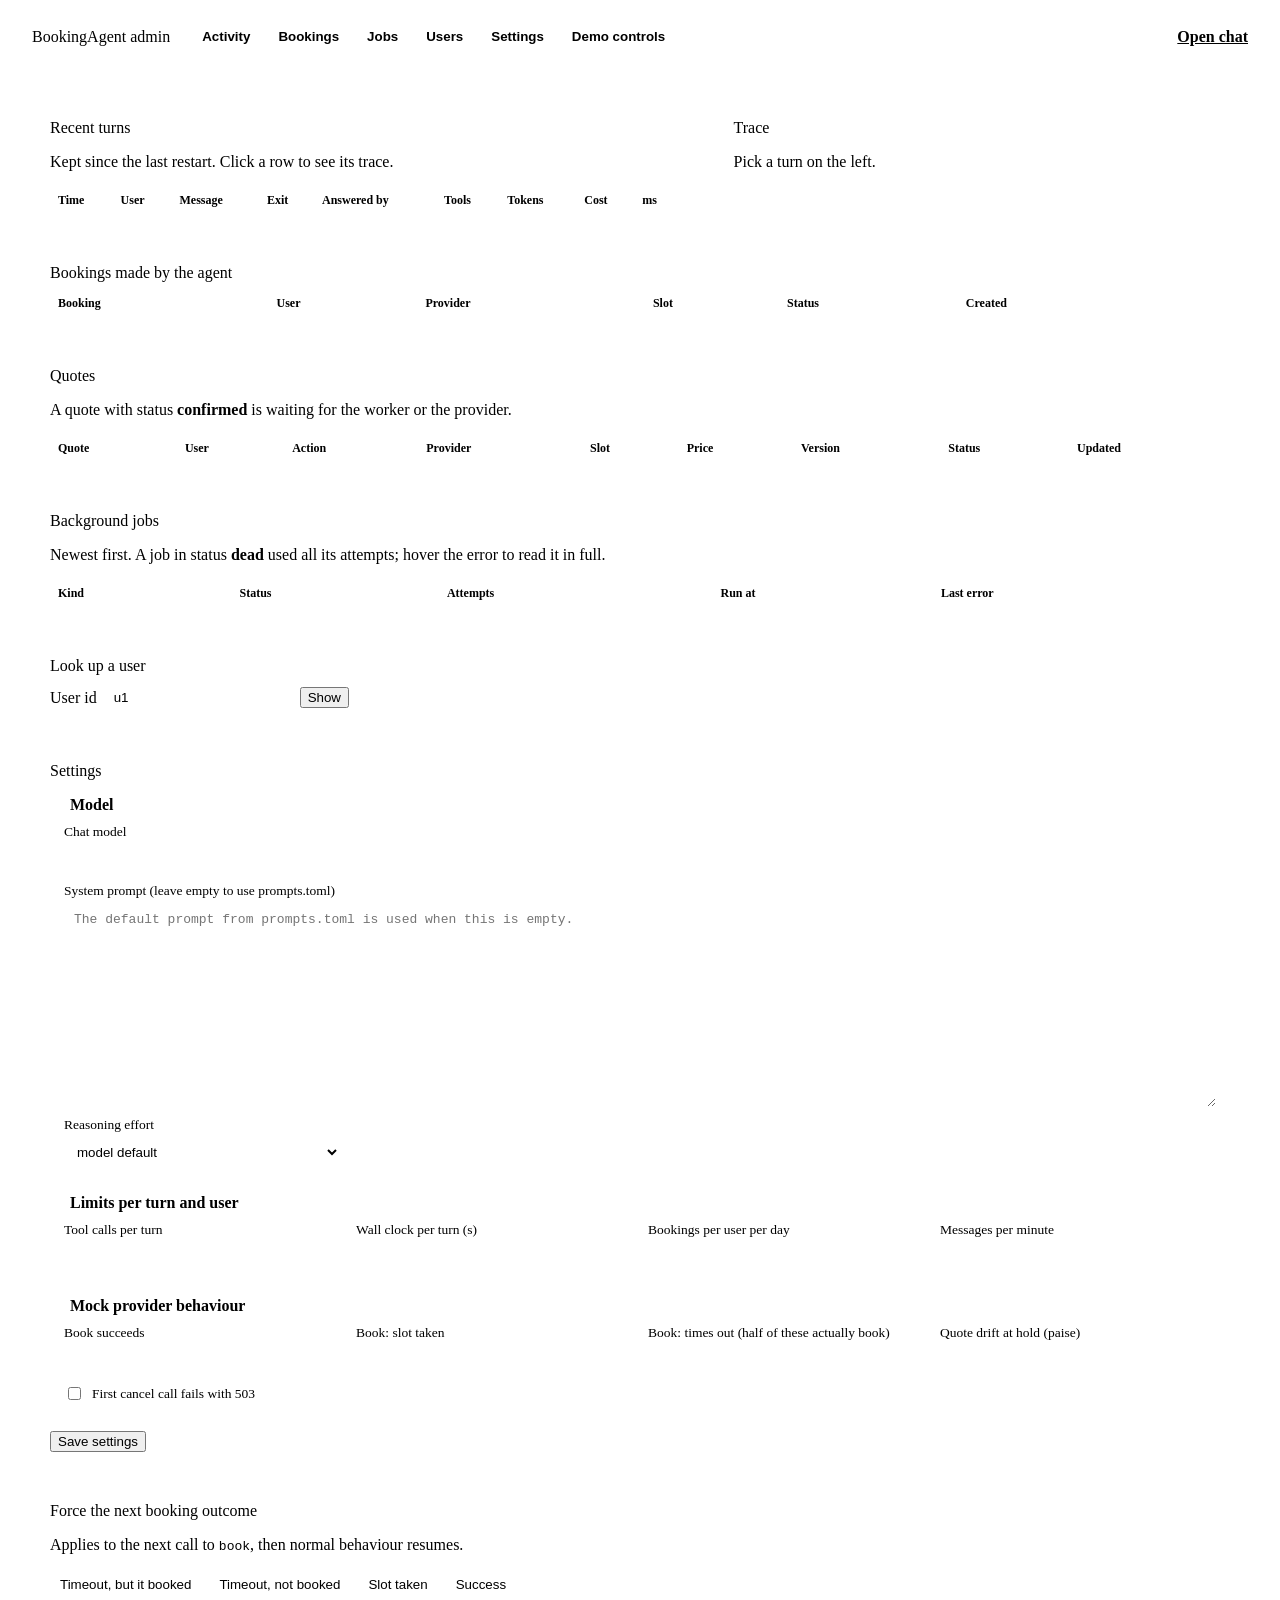
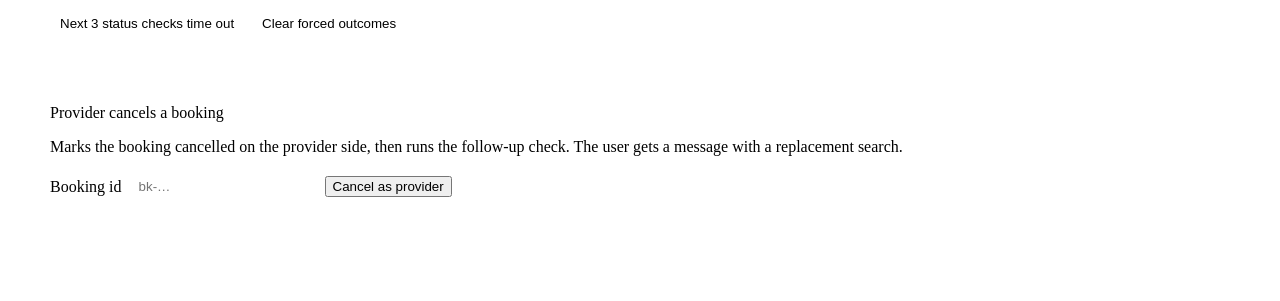
==== src/booking_agent/web/admin/index.html @ 3f793380 "BookingAgent: chat agent that books, reschedules and cancels home-service visits - Search, offers an" ====
<!doctype html>
<html lang="en">
<head>
  <meta charset="utf-8">
  <meta name="viewport" content="width=device-width, initial-scale=1">
  <title>BookingAgent admin</title>
  <link rel="preconnect" href="https://fonts.googleapis.com">
  <link rel="preconnect" href="https://fonts.gstatic.com" crossorigin>
  <link rel="stylesheet" href="https://fonts.googleapis.com/css2?family=Atkinson+Hyperlegible:wght@400;700&family=Bricolage+Grotesque:opsz,wght@12..96,500;12..96,700&display=swap">
  <link rel="stylesheet" href="/ui/styles.css">
  <link rel="stylesheet" href="admin.css">
</head>
<body class="admin">
  <header class="admin-head">
    <h1>BookingAgent admin</h1>
    <nav class="tabs" role="tablist">
      <button role="tab" data-tab="activity" aria-selected="true">Activity</button>
      <button role="tab" data-tab="bookings">Bookings</button>
      <button role="tab" data-tab="jobs">Jobs</button>
      <button role="tab" data-tab="users">Users</button>
      <button role="tab" data-tab="settings">Settings</button>
      <button role="tab" data-tab="demo">Demo controls</button>
    </nav>
    <a class="to-chat" href="/ui/">Open chat</a>
  </header>
  <main class="admin-main">
    <section id="tab-activity" class="tab">
      <div class="counts" id="counts"></div>
      <div class="split">
        <div class="panel-card">
          <h2>Recent turns</h2>
          <p class="hint">Kept since the last restart. Click a row to see its trace.</p>
          <div class="table-wrap"><table id="activity"><thead><tr>
            <th>Time</th><th>User</th><th>Message</th><th>Exit</th><th>Answered by</th><th>Tools</th><th>Tokens</th><th>Cost</th><th>ms</th>
          </tr></thead><tbody></tbody></table></div>
        </div>
        <div class="panel-card" id="trace-card">
          <h2>Trace</h2>
          <p class="hint" id="trace-hint">Pick a turn on the left.</p>
          <ol class="timeline" id="timeline"></ol>
        </div>
      </div>
    </section>
    <section id="tab-bookings" class="tab" hidden>
      <div class="panel-card"><h2>Bookings made by the agent</h2>
        <div class="table-wrap"><table id="bookings-table"><thead><tr><th>Booking</th><th>User</th><th>Provider</th><th>Slot</th><th>Status</th><th>Created</th><th></th></tr></thead><tbody></tbody></table></div></div>
      <div class="panel-card"><h2>Quotes</h2>
        <p class="hint">A quote with status <b>confirmed</b> is waiting for the worker or the provider.</p>
        <div class="table-wrap"><table id="quotes-table"><thead><tr><th>Quote</th><th>User</th><th>Action</th><th>Provider</th><th>Slot</th><th>Price</th><th>Version</th><th>Status</th><th>Updated</th></tr></thead><tbody></tbody></table></div></div>
    </section>
    <section id="tab-jobs" class="tab" hidden>
      <div class="panel-card"><h2>Background jobs</h2>
        <p class="hint">Newest first. A job in status <b>dead</b> used all its attempts; hover the error to read it in full.</p>
        <div class="table-wrap"><table id="jobs-table"><thead><tr><th>Kind</th><th>Status</th><th>Attempts</th><th>Run at</th><th>Last error</th></tr></thead><tbody></tbody></table></div></div>
    </section>
    <section id="tab-users" class="tab" hidden>
      <div class="panel-card">
        <h2>Look up a user</h2>
        <form id="user-form" class="inline-form"><label for="user-q">User id</label><input id="user-q" value="u1"><button class="btn-confirm" type="submit">Show</button></form>
        <div id="user-out"></div>
      </div>
    </section>
    <section id="tab-settings" class="tab" hidden>
      <form id="settings-form" class="panel-card settings">
        <h2>Settings</h2>
        <p class="hint" id="settings-info"></p>
        <fieldset><legend>Model</legend>
          <label>Chat model <input name="llm_model"></label>
          <label class="wide">System prompt (leave empty to use prompts.toml)
            <textarea name="system_prompt" rows="10" placeholder="The default prompt from prompts.toml is used when this is empty."></textarea></label>
          <label>Reasoning effort <select name="llm_reasoning_effort"><option value="">model default</option><option>none</option><option>low</option><option>medium</option><option>high</option></select></label>
        </fieldset>
        <fieldset><legend>Limits per turn and user</legend>
          <label>Tool calls per turn <input name="tool_calls_per_turn" type="number" min="3" max="50"></label>
          <label>Wall clock per turn (s) <input name="wall_clock_s" type="number" step="1" min="5" max="120"></label>
          <label>Bookings per user per day <input name="bookings_per_user_per_day" type="number" min="1" max="100"></label>
          <label>Messages per minute <input name="messages_per_minute" type="number" min="1" max="600"></label>
        </fieldset>
        <fieldset><legend>Mock provider behaviour</legend>
          <label>Book succeeds <input name="book_success" type="number" step="0.05" min="0" max="1"></label>
          <label>Book: slot taken <input name="book_slot_taken" type="number" step="0.05" min="0" max="1"></label>
          <label>Book: times out (half of these actually book) <input name="book_timeout" type="number" step="0.05" min="0" max="1"></label>
          <label>Quote drift at hold (paise) <input name="quote_drift_paise" type="number" step="100" min="0"></label>
          <label class="check"><input name="cancel_first_call_503" type="checkbox"> First cancel call fails with 503</label>
        </fieldset>
        <div class="row-actions"><button class="btn-confirm" type="submit">Save settings</button><span id="settings-status" role="status"></span></div>
      </form>
    </section>
    <section id="tab-demo" class="tab" hidden>
      <div class="panel-card">
        <h2>Force the next booking outcome</h2>
        <p class="hint">Applies to the next call to <code>book</code>, then normal behaviour resumes.</p>
        <div class="btn-row">
          <button data-next="timeout_booked">Timeout, but it booked</button>
          <button data-next="timeout_not_booked">Timeout, not booked</button>
          <button data-next="slot_taken">Slot taken</button>
          <button data-next="success">Success</button>
        </div>
        <div class="btn-row"><button id="status-timeouts">Next 3 status checks time out</button><button id="demo-clear">Clear forced outcomes</button></div>
        <p class="hint" id="demo-state"></p>
      </div>
      <div class="panel-card">
        <h2>Provider cancels a booking</h2>
        <p class="hint">Marks the booking cancelled on the provider side, then runs the follow-up check. The user gets a message with a replacement search.</p>
        <form id="cancel-form" class="inline-form"><label for="cancel-id">Booking id</label><input id="cancel-id" placeholder="bk-…"><button class="btn-confirm" type="submit">Cancel as provider</button></form>
        <p class="hint" id="cancel-status" role="status"></p>
      </div>
    </section>
  </main>
  <dialog class="gate" id="gate"><form class="gate-form" id="gate-form"><h3>Admin code</h3><p>Enter the admin code to continue.</p><input id="admin-code" type="password" required autocomplete="current-password"><button class="btn-confirm" type="submit">Continue</button></form></dialog>
  <script src="admin.js" defer></script>
</body>
</html>
---- src/booking_agent/web/admin/admin.css ----
body.admin { overflow: auto; }
.admin-head { display: flex; align-items: center; gap: 20px; padding: 14px 24px; border-bottom: 1px solid var(--line);
  background: var(--wall); position: sticky; top: 0; z-index: 3; flex-wrap: wrap; }
.admin-head h1 { font: 700 20px/1 var(--display); margin: 0; }
.tabs { display: flex; gap: 4px; flex: 1; flex-wrap: wrap; }
.tabs button { background: none; border: 0; border-radius: 6px; padding: 7px 12px; cursor: pointer; font-weight: 700; color: var(--muted); }
.tabs button[aria-selected="true"] { background: var(--pipe-soft); color: var(--ink); }
.to-chat { color: var(--pipe); font-weight: 700; }
.admin-main { padding: 20px 24px 60px; display: flex; flex-direction: column; gap: 18px; }
.tab { display: flex; flex-direction: column; gap: 18px; }
.panel-card { background: var(--paper); border: 1px solid var(--line); border-radius: 12px; padding: 16px 18px; min-width: 0; }
.panel-card h2 { font: 600 17px/1.2 var(--display); margin: 0 0 4px; }
.counts { display: flex; gap: 10px; flex-wrap: wrap; }
.count { background: var(--paper); border: 1px solid var(--line); border-radius: 10px; padding: 10px 14px; min-width: 130px; }
.count b { display: block; font: 700 22px/1.1 var(--display); font-variant-numeric: tabular-nums; }
.count span { font-size: 13px; color: var(--muted); }
.split { display: grid; grid-template-columns: minmax(0, 1.25fr) minmax(0, 1fr); gap: 18px; align-items: start; }
@media (max-width: 1100px) { .split { grid-template-columns: minmax(0, 1fr); } }
.table-wrap { overflow-x: auto; margin-top: 8px; }
table { border-collapse: collapse; width: 100%; font-size: 13.5px; }
th, td { text-align: left; padding: 6px 8px; border-bottom: 1px solid var(--line); vertical-align: top; }
th { font-size: 12px; color: var(--muted); font-weight: 700; white-space: nowrap; }
td { font-variant-numeric: tabular-nums; }
#activity tbody tr { cursor: pointer; }
#activity tbody tr:hover, #activity tbody tr[aria-selected="true"] { background: var(--pipe-soft); }
.msg-cell { max-width: 280px; white-space: nowrap; overflow: hidden; text-overflow: ellipsis; }
.pill { display: inline-block; padding: 1px 7px; border-radius: 999px; font-size: 12px; background: var(--wall); border: 1px solid var(--line); }
.pill.ok, .pill.completed, .pill.consumed, .pill.active { color: var(--ok); border-color: var(--ok); }
.pill.in_flight, .pill.pending, .pill.running, .pill.needs_input, .pill.unknown_outcome, .pill.granted, .pill.released { color: var(--wait); border-color: var(--wait); }
.pill.blocked, .pill.dead, .pill.voided, .pill.internal_error, .pill.tool_failed, .pill.limit, .pill.cancelled_by_provider, .pill.llm_unavailable { color: var(--stop); border-color: var(--stop); }
.timeline { list-style: none; margin: 8px 0 0; padding: 0; display: flex; flex-direction: column; gap: 6px; max-height: 70vh; overflow: auto; }
.timeline li { border-left: 3px solid var(--line); padding: 4px 10px; font-size: 13px; }
.timeline li.tool_call { border-color: var(--pipe); }
.timeline li.model_call { border-color: #7a5af8; }
.timeline li.effect_issued, .timeline li.effect_result, .timeline li.approval_granted { border-color: var(--ok); }
.timeline li.limit_hit, .timeline li.internal_error, .timeline li.approval_refused { border-color: var(--stop); }
.timeline .t { font-weight: 700; }
.timeline .m { color: var(--muted); font-size: 12px; margin-left: 6px; }
.timeline details { margin-top: 2px; }
.timeline pre { margin: 4px 0 0; white-space: pre-wrap; word-break: break-word; font-size: 12px; background: var(--wall); padding: 6px 8px; border-radius: 6px; }
.settings fieldset { border: 1px solid var(--line); border-radius: 10px; margin: 12px 0 0; padding: 10px 14px 14px; display: grid;
  grid-template-columns: repeat(auto-fill, minmax(230px, 1fr)); gap: 10px 16px; }
.settings legend { font-weight: 700; padding: 0 6px; }
.settings label { display: flex; flex-direction: column; gap: 4px; font-size: 13.5px; color: var(--muted); }
.settings label.check { flex-direction: row; align-items: center; gap: 8px; color: var(--ink); }
.settings input, .settings select, .inline-form input { border: 1px solid var(--line); border-radius: 8px; padding: 7px 9px; background: var(--wall); color: var(--ink); }
.row-actions { display: flex; align-items: center; gap: 12px; margin-top: 14px; }
.inline-form { display: flex; gap: 8px; align-items: center; flex-wrap: wrap; margin-top: 8px; }
.btn-row { display: flex; flex-wrap: wrap; gap: 8px; margin-top: 10px; }
.btn-row button, td button { background: var(--wall); border: 1px solid var(--line); border-radius: 8px; padding: 7px 10px; cursor: pointer; }
.btn-row button:hover, td button:hover { border-color: var(--pipe); }
.error { color: var(--stop); }

.settings label.wide { grid-column: 1 / -1; }
.settings textarea { border: 1px solid var(--line); border-radius: 8px; padding: 8px 10px; background: var(--wall); color: var(--ink); font: 13px/1.45 ui-monospace, Menlo, monospace; }
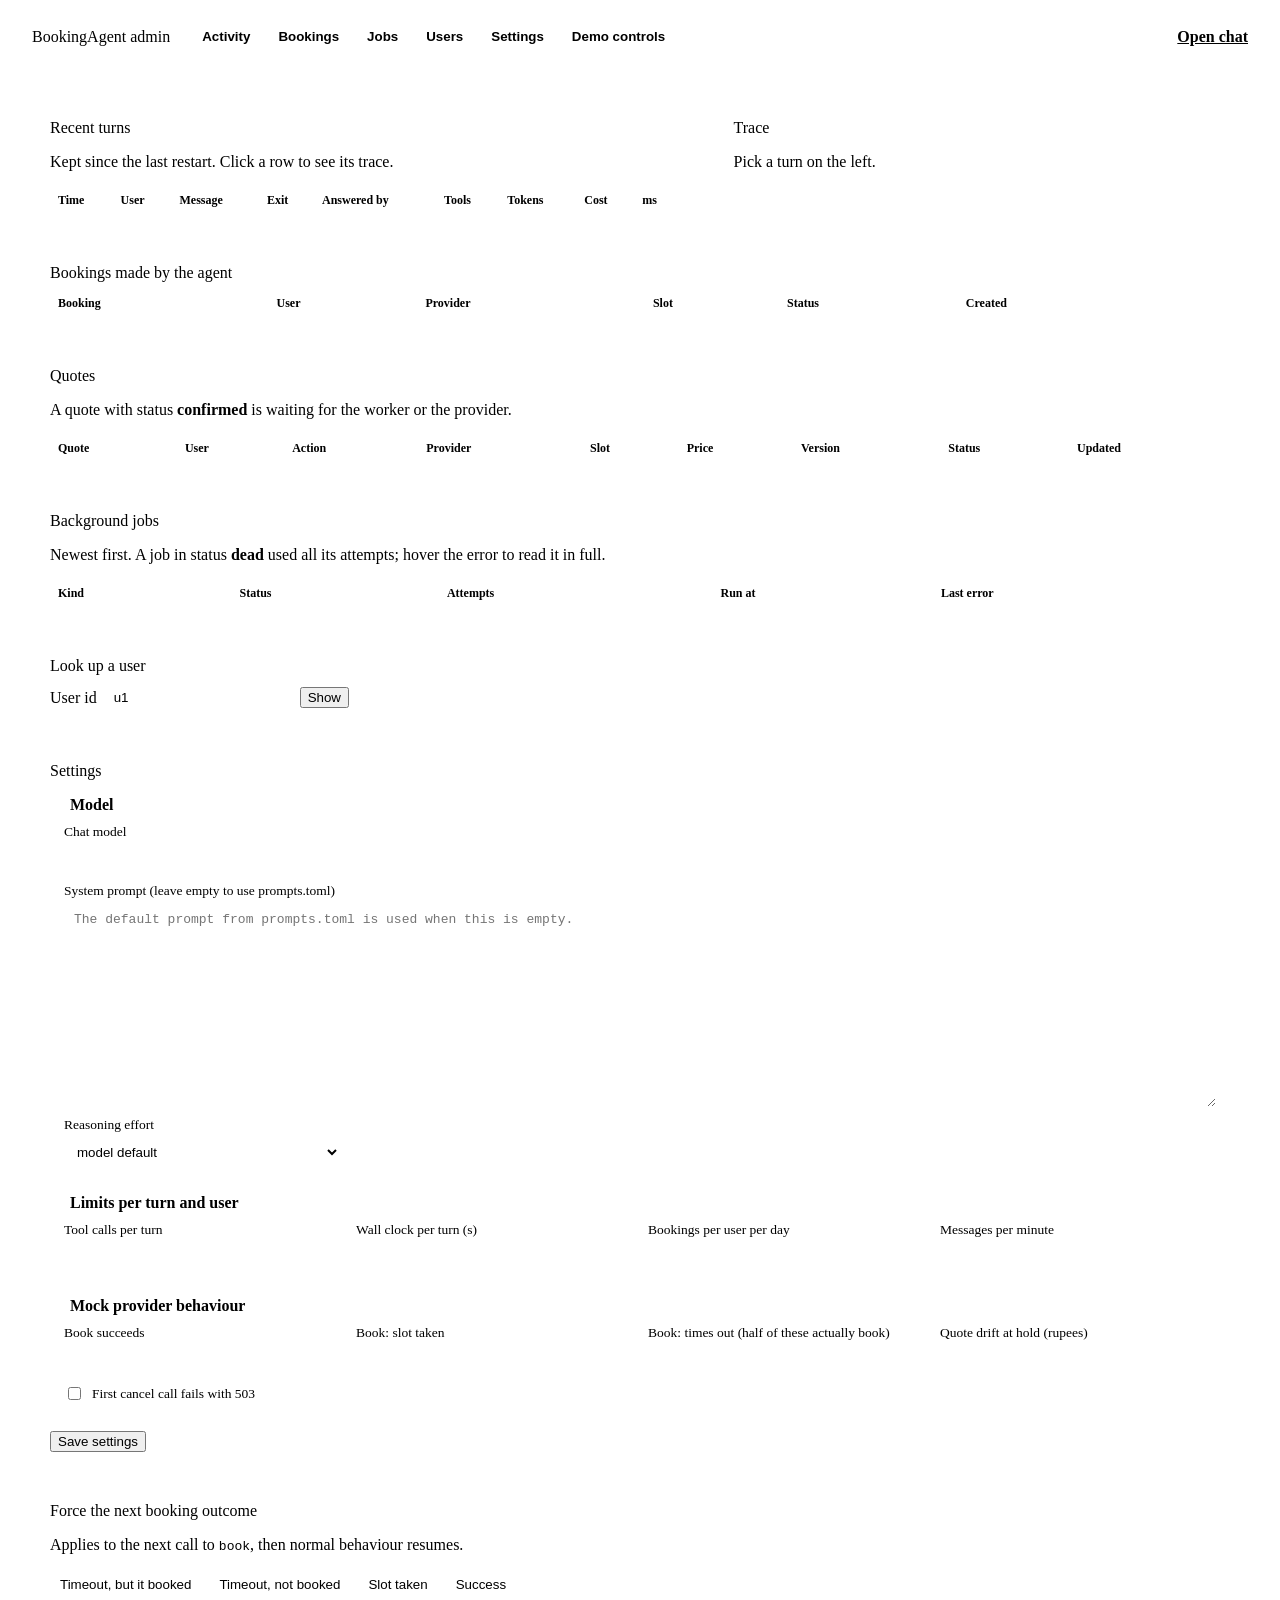
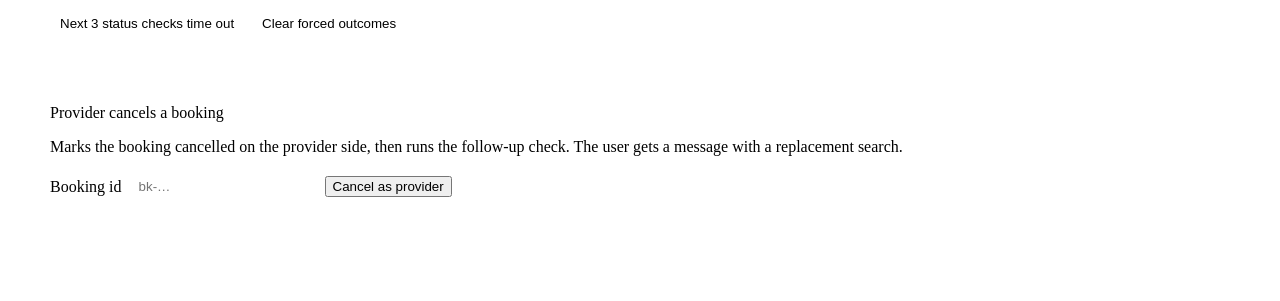
==== commit 2139c17d: "Money in whole rupees instead of paise; schema migration v4 format_rupees in render.py replaces doma" ====
--- a/src/booking_agent/web/admin/index.html
+++ b/src/booking_agent/web/admin/index.html
@@ -80,7 +80,7 @@
           <label>Book succeeds <input name="book_success" type="number" step="0.05" min="0" max="1"></label>
           <label>Book: slot taken <input name="book_slot_taken" type="number" step="0.05" min="0" max="1"></label>
           <label>Book: times out (half of these actually book) <input name="book_timeout" type="number" step="0.05" min="0" max="1"></label>
-          <label>Quote drift at hold (paise) <input name="quote_drift_paise" type="number" step="100" min="0"></label>
+          <label>Quote drift at hold (rupees) <input name="quote_drift_rupees" type="number" step="1" min="0"></label>
           <label class="check"><input name="cancel_first_call_503" type="checkbox"> First cancel call fails with 503</label>
         </fieldset>
         <div class="row-actions"><button class="btn-confirm" type="submit">Save settings</button><span id="settings-status" role="status"></span></div>
